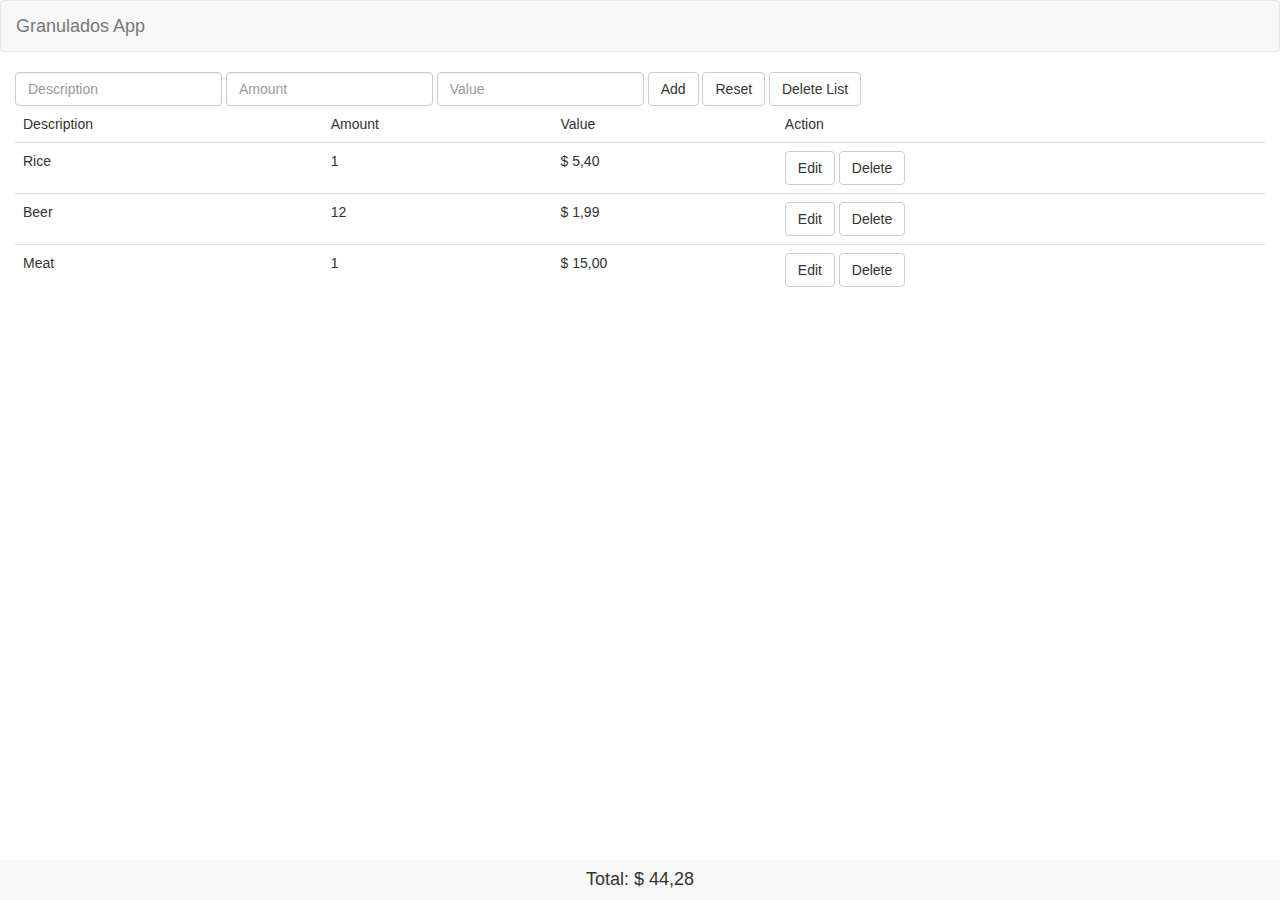
==== budget/index.html @ d56c6b97 "Aplicação Granulados Compra e Venda" ====
<!DOCTYPE html>
<html lang="pt-br">
<head>
    <meta charset="UTF-8">
    <meta http-equiv="X-UA-Compatible" content="IE=edge">
    <meta name="viewport" content="width=device-width, initial-scale=1.0">
    <title></title>
    <link rel="stylesheet" href="css/bootstrap.min.css">
    <link rel="shortcut icon" href="favicon/favicon.ico" type="image/x-icon">
</head>
<body>

    <nav class="navbar navbar-default">
        <div class="container-fluid">
            <div class="navbar-header">
                <a id="navTitle" class="navbar-brand" href="index.html"></a>
            </div>
        </div>
    </nav>
    <div class="container-fluid">
        <div class="form-inline">
            <div class="form-group">
                <input type="text" class="form-control" id="desc" placeholder="Description">
            </div>
            <div class="form-group">
                <input type="text" class="form-control" id="amount" placeholder="Amount">
            </div>
            <div class="form-group">
                <input type="text" class="form-control" id="value" placeholder="Value">
            </div>
            <span id="btnUpdate" style="display: none;">
                <span id="inputIDUpdate"></span>
                <button onclick="updateData();" class="btn btn-default">Save</button>
                <button onclick="resetForm();" class="btn btn-default">Cancel</button>
            </span>
            <span id="btnAdd">
                <button  onclick="addData();" class="btn btn-default">Add</button>
                <button onclick="resetForm();" class="btn btn-default">Reset</button>
                <button onclick="deleteList();" class="btn btn-default">Delete List</button>
            </span>
        </div>

        <div id="errors" style="display: none;"></div>

        <table id="listTable" class="table">
        </table>
    </div>

    <nav class="nav navbar-default navbar-fixed-bottom">
        <div class="container">
            <h4 class="text-center text-sucess">Total: <span id="totalValue">$ 0,00</span></h4>
        </div>
    </nav>

    <script src="js/config.js"></script>
    <script src="js/main.js"></script>
</body>
</html>
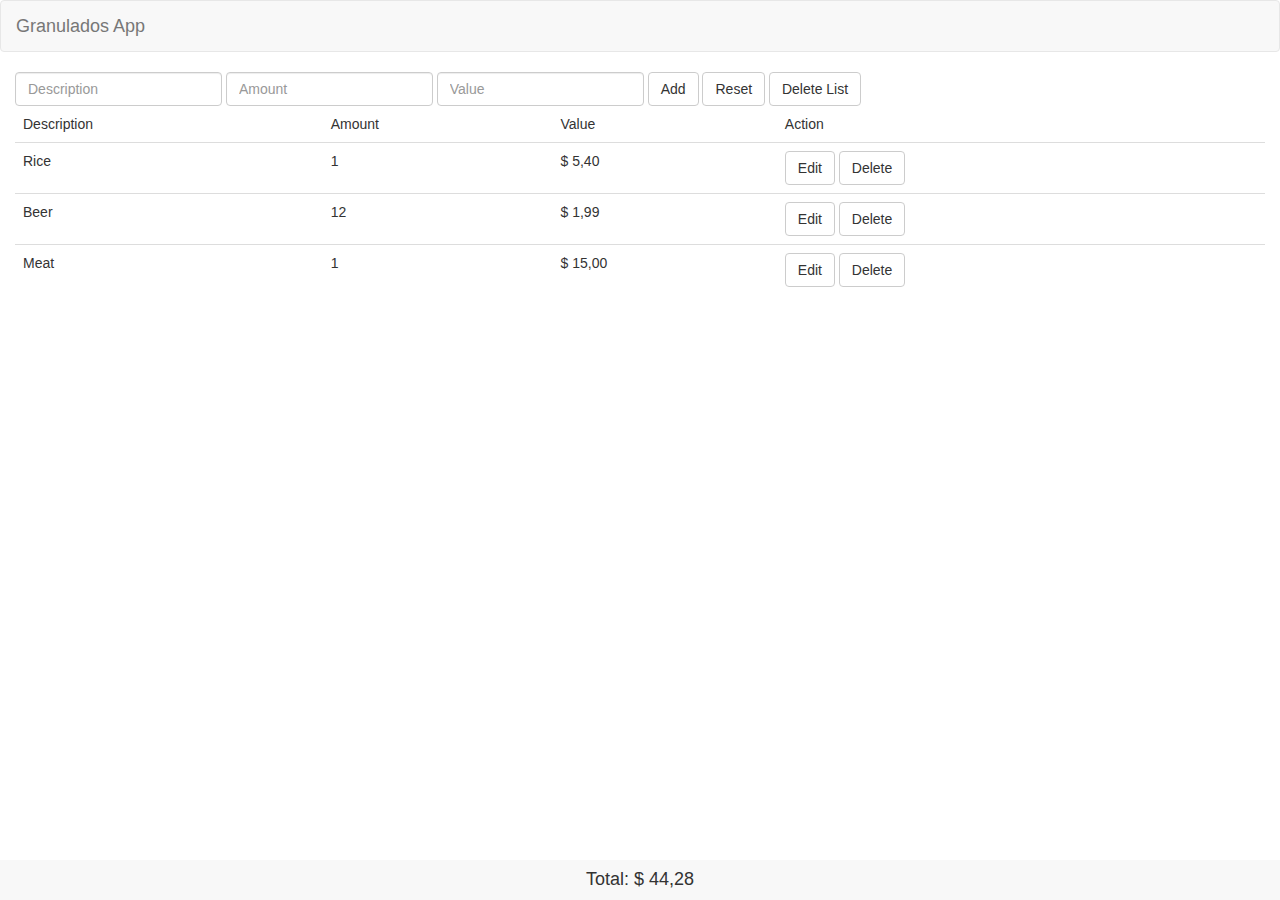
==== commit 1f331aab: "Add Comentários nas funções" ====
--- a/budget/index.html
+++ b/budget/index.html
@@ -9,7 +9,6 @@
     <link rel="shortcut icon" href="favicon/favicon.ico" type="image/x-icon">
 </head>
 <body>
-
     <nav class="navbar navbar-default">
         <div class="container-fluid">
             <div class="navbar-header">
